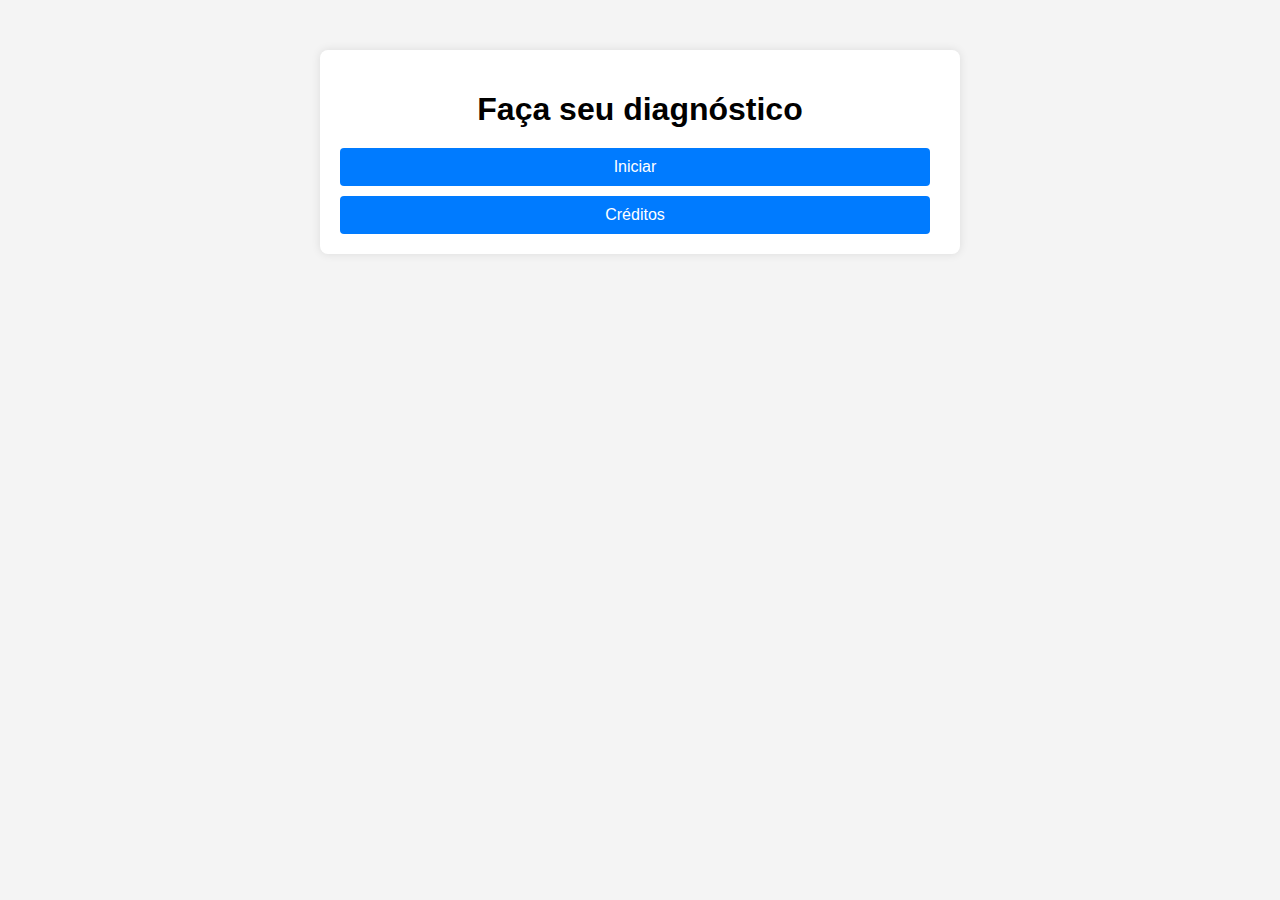
==== index.html @ 7e4dbf77 "primeiro layout" ====
<!DOCTYPE html>
<html lang="pt-br">
<head>
    <meta charset="UTF-8">
    <meta name="viewport" content="width=device-width, initial-scale=1.0">
    <title>Document</title>
    <link rel="stylesheet" href="assets/style/styleInicial.css">
</head>
<body>
    <div class="container">

        <h1>Faça seu diagnóstico</h1>

        <div id="botoes">
            <a class="iniciar" href="assets/paginas/quiz.html">Iniciar</a>
            <a class="credito" href="assets/paginas/creditos.html">Créditos</a>
        </div>

    </div>
</body>
</html>
---- assets/style/styleInicial.css ----
body {
    font-family: Arial, sans-serif;
    background-color: #f4f4f4;
    margin: 0;
    padding: 0;
}

.container {
    max-width: 600px;
    margin: 50px auto;
    background: #fff;
    padding: 20px;
    box-shadow: 0 0 10px rgba(0, 0, 0, 0.1);
    border-radius: 8px;
}
h1 {
    text-align: center;
    margin-bottom: 20px;
}
#botoes {
    text-align: center;
}
a {
    text-decoration: none;
    padding: 10px;
    background: #007bff;
    color: #fff;
    border: none;
    cursor: pointer;
    font-size: 16px;
    margin-top: 10px;
    margin-right: 10px;
    border-radius: 4px;
    display: block;
}
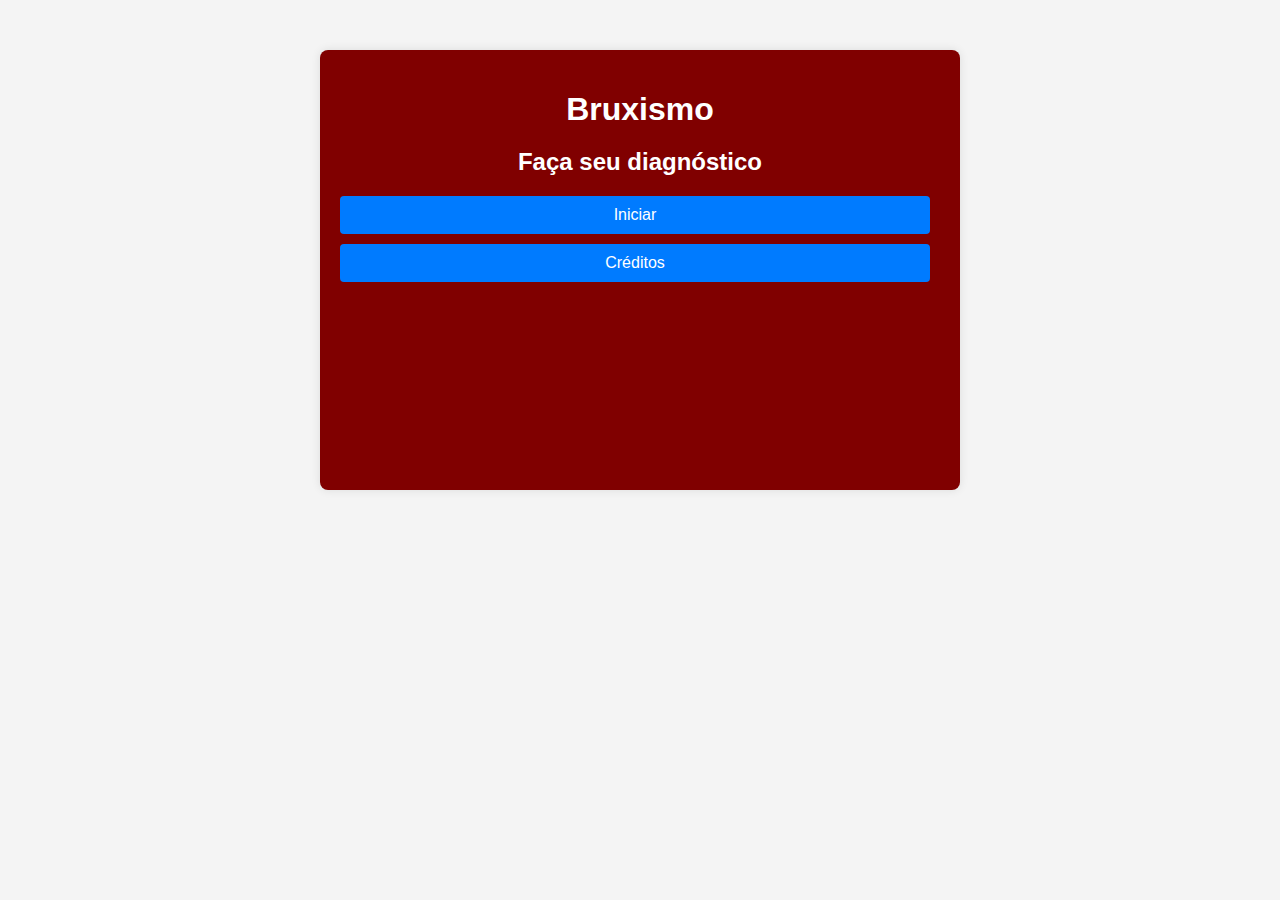
==== commit bf042f8f: "novo layout" ====
--- a/index.html
+++ b/index.html
@@ -3,13 +3,13 @@
 <head>
     <meta charset="UTF-8">
     <meta name="viewport" content="width=device-width, initial-scale=1.0">
-    <title>Document</title>
+    <title>Bruxismo</title>
     <link rel="stylesheet" href="assets/style/styleInicial.css">
 </head>
 <body>
     <div class="container">
-
-        <h1>Faça seu diagnóstico</h1>
+        <h1>Bruxismo</h1>
+        <h2>Faça seu diagnóstico</h2>
 
         <div id="botoes">
             <a class="iniciar" href="assets/paginas/quiz.html">Iniciar</a>
--- a/assets/style/styleInicial.css
+++ b/assets/style/styleInicial.css
@@ -7,15 +7,20 @@
 
 .container {
     max-width: 600px;
+    height: 400px;
     margin: 50px auto;
-    background: #fff;
+    background: #800000;
     padding: 20px;
     box-shadow: 0 0 10px rgba(0, 0, 0, 0.1);
     border-radius: 8px;
+    color: white;
 }
 h1 {
     text-align: center;
     margin-bottom: 20px;
+}
+h2 {
+    text-align: center;
 }
 #botoes {
     text-align: center;
